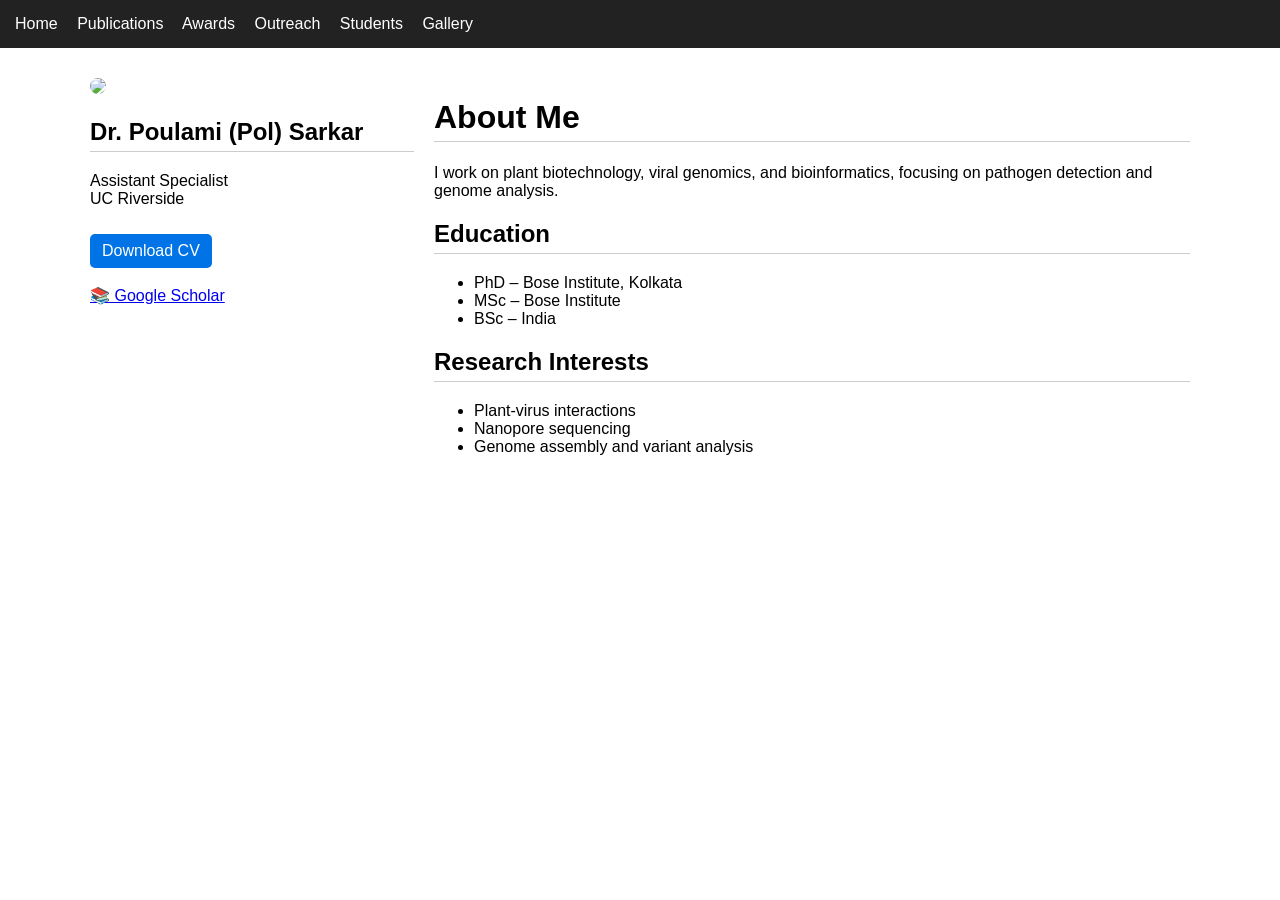
==== index.html @ fdd6aae8 "Update index.html" ====
<!DOCTYPE html>
<html lang="en">

<head>
  <meta charset="UTF-8">
  <title>Dr. Poulami (Pol) Sarkar</title>
  <link rel="stylesheet" href="css/style.css">
</head>

<body>

<nav>
  <a href="index.html">Home</a>
  <a href="publications.html">Publications</a>
  <a href="awards.html">Awards</a>
  <a href="outreach.html">Outreach</a>
  <a href="students.html">Students</a>
  <a href="gallery.html">Gallery</a>
</nav>

<div class="container">

  <div class="sidebar">

    <img src="img/profile.jpg" class="profile">

    <h2>Dr. Poulami (Pol) Sarkar</h2>
    <p>Assistant Specialist<br>UC Riverside</p>

    <a class="button" href="files/CV.pdf" target="_blank">
      Download CV
    </a>

    <br><br>

    <!-- Google Scholar -->
    <a class="scholar-button"
       href="https://scholar.google.co.in/citations?user=Coe1vs0AAAAJ&hl=en"
       target="_blank">
      📚 Google Scholar
    </a>

  </div>

  <div class="content">

    <h1>About Me</h1>
    <p>
      I work on plant biotechnology, viral genomics, and bioinformatics,
      focusing on pathogen detection and genome analysis.
    </p>

    <h2>Education</h2>
    <ul>
      <li>PhD – Bose Institute, Kolkata</li>
      <li>MSc – Bose Institute</li>
      <li>BSc – India</li>
    </ul>

    <h2>Research Interests</h2>
    <ul>
      <li>Plant-virus interactions</li>
      <li>Nanopore sequencing</li>
      <li>Genome assembly and variant analysis</li>
    </ul>

  </div>

</div>

</body>
</html>
---- css/style.css ----
body {
  font-family: Arial, sans-serif;
  margin: 0;
}

nav {
  background: #222;
  padding: 15px;
}

nav a {
  color: white;
  margin-right: 15px;
  text-decoration: none;
}

.container {
  display: flex;
  max-width: 1100px;
  margin: auto;
  padding: 30px;
}

.sidebar {
  width: 30%;
  padding-right: 20px;
}

.content {
  width: 70%;
}

.profile {
  width: 180px;
  border-radius: 8px;
}

.button {
  display: inline-block;
  margin-top: 10px;
  padding: 8px 12px;
  background: #0073e6;
  color: white;
  text-decoration: none;
  border-radius: 5px;
}

h1, h2 {
  border-bottom: 1px solid #ccc;
  padding-bottom: 5px;
}
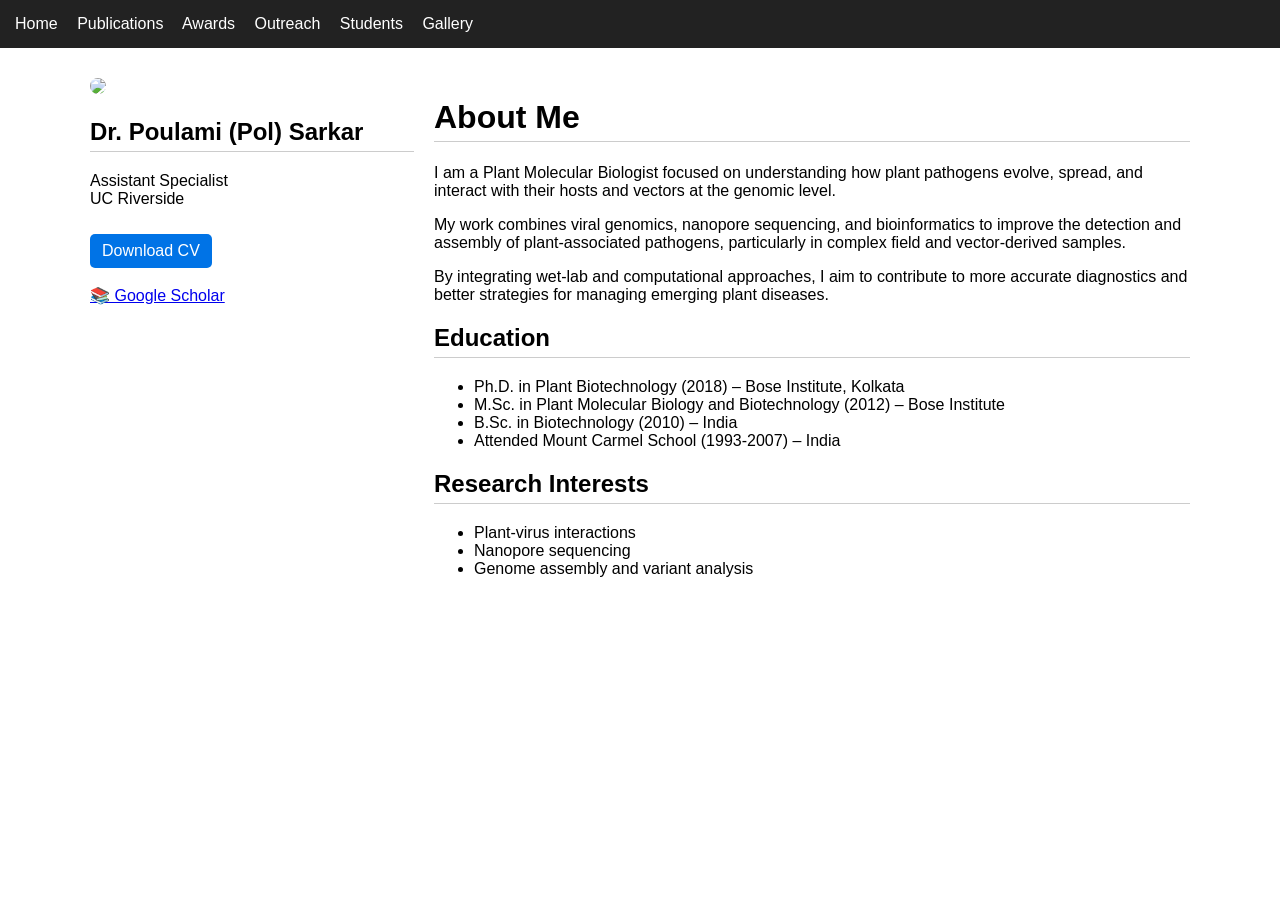
==== commit 5d7d92e0: "Update index.html" ====
--- a/index.html
+++ b/index.html
@@ -46,15 +46,22 @@
 
     <h1>About Me</h1>
     <p>
-      I work on plant biotechnology, viral genomics, and bioinformatics,
-      focusing on pathogen detection and genome analysis.
+      I am a Plant Molecular Biologist focused on understanding how plant pathogens evolve, spread, and interact with their hosts and vectors at the genomic level.
+      </p>
+<p>
+My work combines viral genomics, nanopore sequencing, and bioinformatics to improve the detection and assembly of plant-associated pathogens, particularly in complex field and vector-derived samples.
+</p>
+
+<p>
+By integrating wet-lab and computational approaches, I aim to contribute to more accurate diagnostics and better strategies for managing emerging plant diseases.
     </p>
 
     <h2>Education</h2>
     <ul>
-      <li>PhD – Bose Institute, Kolkata</li>
-      <li>MSc – Bose Institute</li>
-      <li>BSc – India</li>
+      <li>Ph.D. in Plant Biotechnology (2018) – Bose Institute, Kolkata</li>
+      <li>M.Sc. in Plant Molecular Biology and Biotechnology (2012) – Bose Institute</li>
+      <li>B.Sc. in Biotechnology (2010) – India</li>
+      <li>Attended Mount Carmel School (1993-2007) – India</li>
     </ul>
 
     <h2>Research Interests</h2>
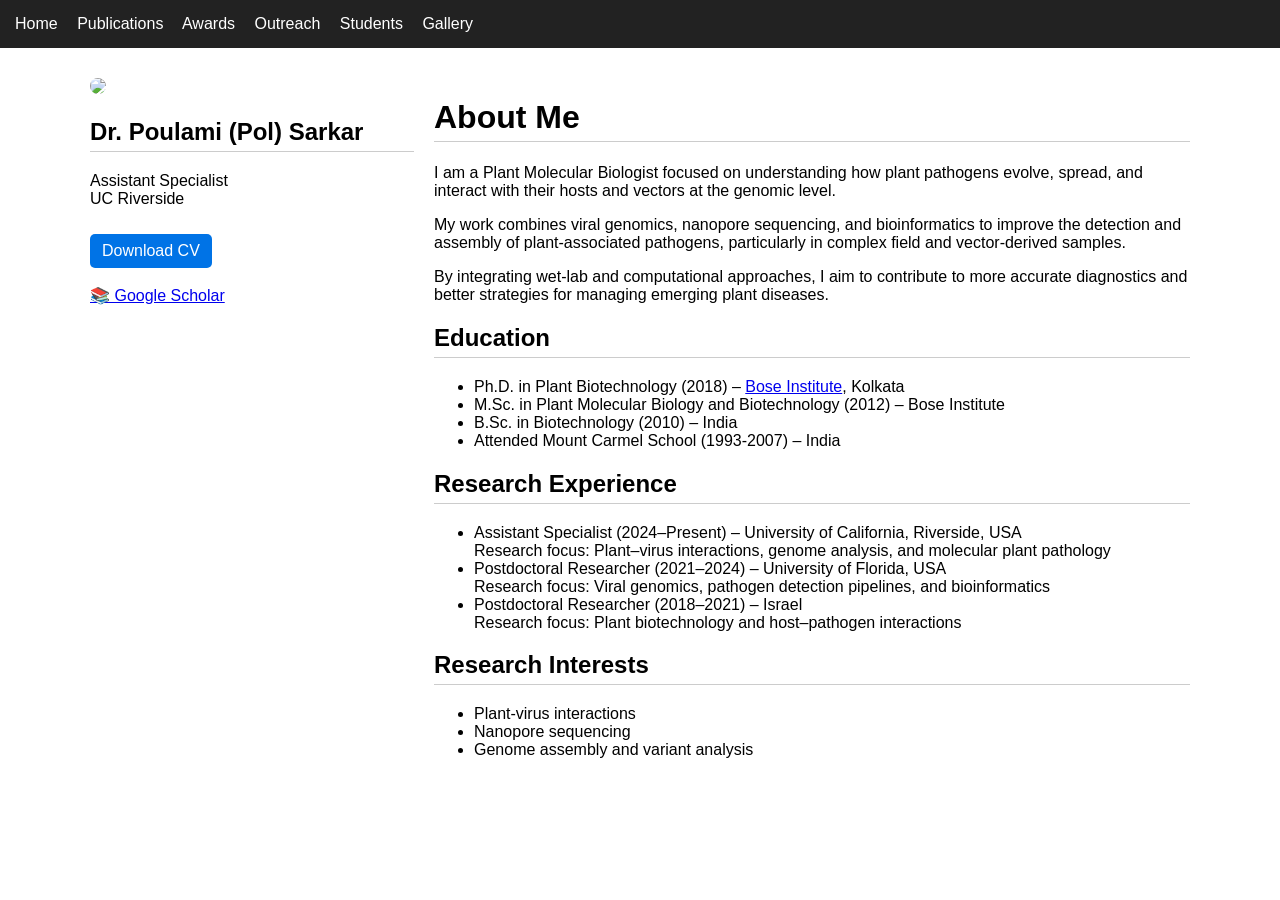
==== commit 46e4e8fe: "Update index.html" ====
--- a/index.html
+++ b/index.html
@@ -21,8 +21,8 @@
 <div class="container">
 
   <div class="sidebar">
-
-    <img src="img/profile.jpg" class="profile">
+    
+    <img src="pol-sarkar/img/profile.jpg" class="profile">
 
     <h2>Dr. Poulami (Pol) Sarkar</h2>
     <p>Assistant Specialist<br>UC Riverside</p>
@@ -56,14 +56,33 @@
 By integrating wet-lab and computational approaches, I aim to contribute to more accurate diagnostics and better strategies for managing emerging plant diseases.
     </p>
 
-    <h2>Education</h2>
-    <ul>
-      <li>Ph.D. in Plant Biotechnology (2018) – Bose Institute, Kolkata</li>
-      <li>M.Sc. in Plant Molecular Biology and Biotechnology (2012) – Bose Institute</li>
-      <li>B.Sc. in Biotechnology (2010) – India</li>
-      <li>Attended Mount Carmel School (1993-2007) – India</li>
-    </ul>
+   <h2>Education</h2>
+<ul>
+  <li>Ph.D. in Plant Biotechnology (2018) – <a href="https://jcbose.ac.in/home" target="_blank">Bose Institute</a>, Kolkata</li>
+  <li>M.Sc. in Plant Molecular Biology and Biotechnology (2012) – Bose Institute</li>
+  <li>B.Sc. in Biotechnology (2010) – India</li>
+  <li>Attended Mount Carmel School (1993-2007) – India</li>
+</ul>
 
+    <h2>Research Experience</h2>
+<ul>
+  <li>
+    Assistant Specialist (2024–Present) – University of California, Riverside, USA  
+    <br>Research focus: Plant–virus interactions, genome analysis, and molecular plant pathology
+  </li>
+
+  <li>
+    Postdoctoral Researcher (2021–2024) – University of Florida, USA  
+    <br>Research focus: Viral genomics, pathogen detection pipelines, and bioinformatics
+  </li>
+
+  <li>
+    Postdoctoral Researcher (2018–2021) – Israel  
+    <br>Research focus: Plant biotechnology and host–pathogen interactions
+  </li>
+</ul>
+
+    
     <h2>Research Interests</h2>
     <ul>
       <li>Plant-virus interactions</li>
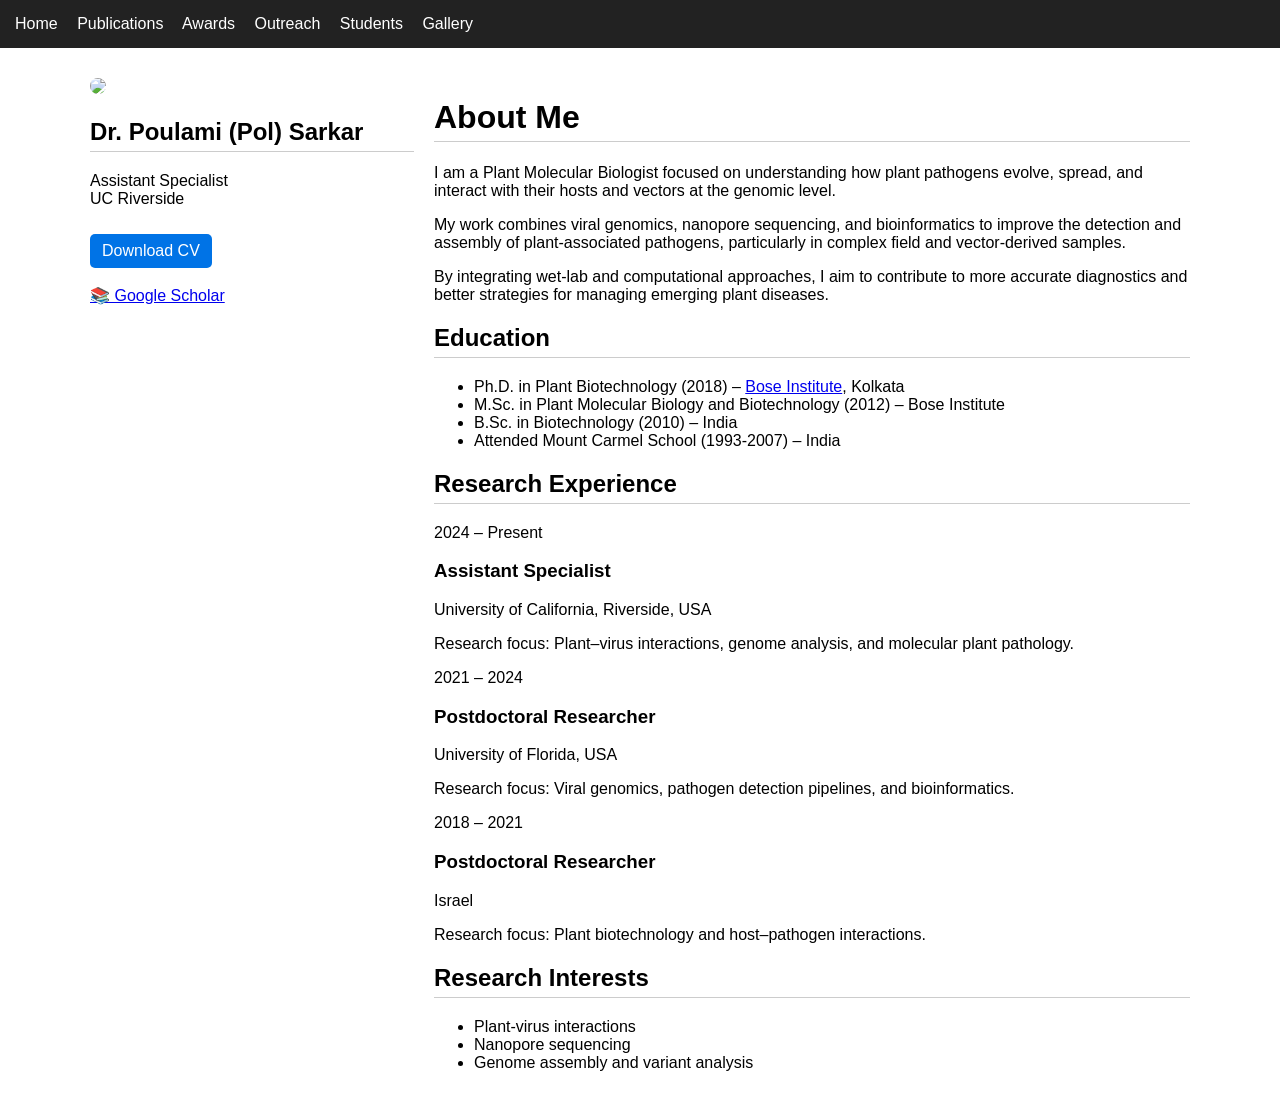
==== commit 50827039: "Update index.html" ====
--- a/index.html
+++ b/index.html
@@ -64,23 +64,38 @@
   <li>Attended Mount Carmel School (1993-2007) – India</li>
 </ul>
 
-    <h2>Research Experience</h2>
-<ul>
-  <li>
-    Assistant Specialist (2024–Present) – University of California, Riverside, USA  
-    <br>Research focus: Plant–virus interactions, genome analysis, and molecular plant pathology
-  </li>
+<h2>Research Experience</h2>
 
-  <li>
-    Postdoctoral Researcher (2021–2024) – University of Florida, USA  
-    <br>Research focus: Viral genomics, pathogen detection pipelines, and bioinformatics
-  </li>
+<div class="timeline">
 
-  <li>
-    Postdoctoral Researcher (2018–2021) – Israel  
-    <br>Research focus: Plant biotechnology and host–pathogen interactions
-  </li>
-</ul>
+  <div class="timeline-item">
+    <div class="timeline-date">2024 – Present</div>
+    <div class="timeline-content">
+      <h3>Assistant Specialist</h3>
+      <p>University of California, Riverside, USA</p>
+      <p>Research focus: Plant–virus interactions, genome analysis, and molecular plant pathology.</p>
+    </div>
+  </div>
+
+  <div class="timeline-item">
+    <div class="timeline-date">2021 – 2024</div>
+    <div class="timeline-content">
+      <h3>Postdoctoral Researcher</h3>
+      <p>University of Florida, USA</p>
+      <p>Research focus: Viral genomics, pathogen detection pipelines, and bioinformatics.</p>
+    </div>
+  </div>
+
+  <div class="timeline-item">
+    <div class="timeline-date">2018 – 2021</div>
+    <div class="timeline-content">
+      <h3>Postdoctoral Researcher</h3>
+      <p>Israel</p>
+      <p>Research focus: Plant biotechnology and host–pathogen interactions.</p>
+    </div>
+  </div>
+
+</div>
 
     
     <h2>Research Interests</h2>
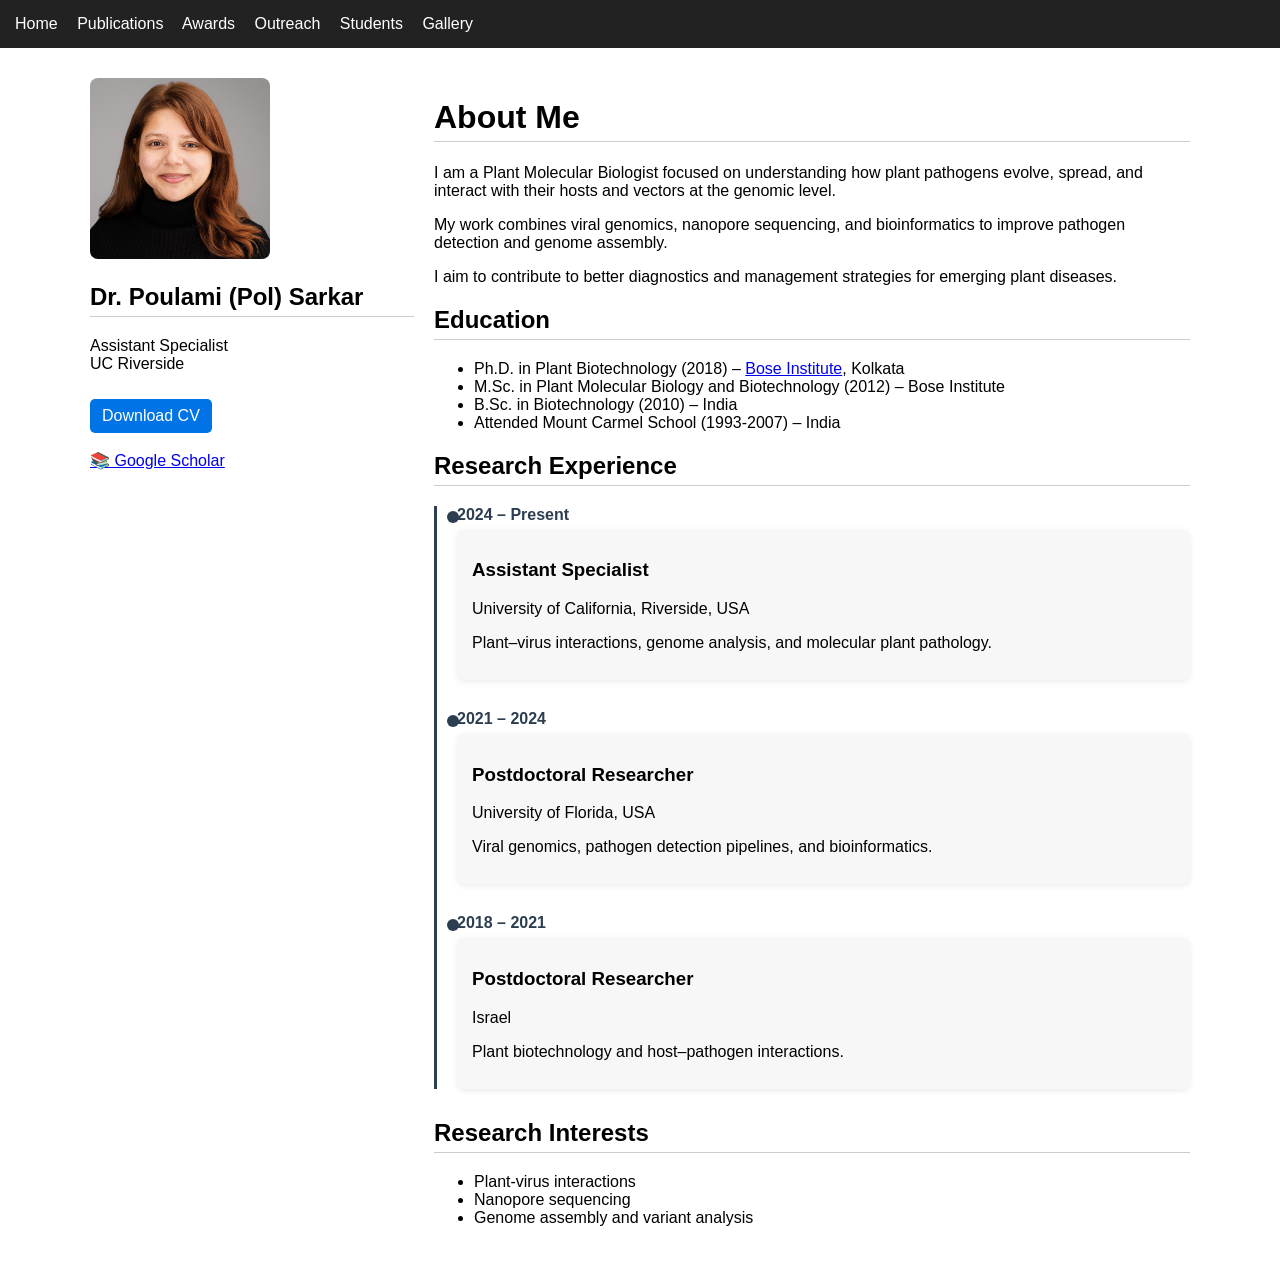
==== commit 1d526fa8: "Update index.html" ====
--- a/index.html
+++ b/index.html
@@ -5,6 +5,47 @@
   <meta charset="UTF-8">
   <title>Dr. Poulami (Pol) Sarkar</title>
   <link rel="stylesheet" href="css/style.css">
+
+  <!-- ✅ TIMELINE CSS ADDED HERE -->
+  <style>
+    .timeline {
+      position: relative;
+      max-width: 800px;
+      margin: 20px 0;
+      padding-left: 20px;
+      border-left: 3px solid #2c3e50;
+    }
+
+    .timeline-item {
+      margin-bottom: 30px;
+      position: relative;
+    }
+
+    .timeline-date {
+      font-weight: bold;
+      color: #2c3e50;
+      margin-bottom: 5px;
+    }
+
+    .timeline-content {
+      background: #f7f7f7;
+      padding: 12px 15px;
+      border-radius: 8px;
+      box-shadow: 0 2px 6px rgba(0,0,0,0.08);
+    }
+
+    .timeline-item::before {
+      content: "";
+      position: absolute;
+      left: -10px;
+      top: 5px;
+      width: 12px;
+      height: 12px;
+      background: #2c3e50;
+      border-radius: 50%;
+    }
+  </style>
+
 </head>
 
 <body>
@@ -20,9 +61,10 @@
 
 <div class="container">
 
+  <!-- SIDEBAR -->
   <div class="sidebar">
-    
-    <img src="pol-sarkar/img/profile.jpg" class="profile">
+
+    <img src="img/profile.jpg" class="profile">
 
     <h2>Dr. Poulami (Pol) Sarkar</h2>
     <p>Assistant Specialist<br>UC Riverside</p>
@@ -33,7 +75,6 @@
 
     <br><br>
 
-    <!-- Google Scholar -->
     <a class="scholar-button"
        href="https://scholar.google.co.in/citations?user=Coe1vs0AAAAJ&hl=en"
        target="_blank">
@@ -42,62 +83,63 @@
 
   </div>
 
+  <!-- MAIN CONTENT -->
   <div class="content">
 
     <h1>About Me</h1>
     <p>
       I am a Plant Molecular Biologist focused on understanding how plant pathogens evolve, spread, and interact with their hosts and vectors at the genomic level.
-      </p>
-<p>
-My work combines viral genomics, nanopore sequencing, and bioinformatics to improve the detection and assembly of plant-associated pathogens, particularly in complex field and vector-derived samples.
-</p>
-
-<p>
-By integrating wet-lab and computational approaches, I aim to contribute to more accurate diagnostics and better strategies for managing emerging plant diseases.
     </p>
 
-   <h2>Education</h2>
-<ul>
-  <li>Ph.D. in Plant Biotechnology (2018) – <a href="https://jcbose.ac.in/home" target="_blank">Bose Institute</a>, Kolkata</li>
-  <li>M.Sc. in Plant Molecular Biology and Biotechnology (2012) – Bose Institute</li>
-  <li>B.Sc. in Biotechnology (2010) – India</li>
-  <li>Attended Mount Carmel School (1993-2007) – India</li>
-</ul>
+    <p>
+      My work combines viral genomics, nanopore sequencing, and bioinformatics to improve pathogen detection and genome assembly.
+    </p>
 
-<h2>Research Experience</h2>
+    <p>
+      I aim to contribute to better diagnostics and management strategies for emerging plant diseases.
+    </p>
 
-<div class="timeline">
+    <h2>Education</h2>
+    <ul>
+      <li>Ph.D. in Plant Biotechnology (2018) – <a href="https://jcbose.ac.in/home" target="_blank">Bose Institute</a>, Kolkata</li>
+      <li>M.Sc. in Plant Molecular Biology and Biotechnology (2012) – Bose Institute</li>
+      <li>B.Sc. in Biotechnology (2010) – India</li>
+      <li>Attended Mount Carmel School (1993-2007) – India</li>
+    </ul>
 
-  <div class="timeline-item">
-    <div class="timeline-date">2024 – Present</div>
-    <div class="timeline-content">
-      <h3>Assistant Specialist</h3>
-      <p>University of California, Riverside, USA</p>
-      <p>Research focus: Plant–virus interactions, genome analysis, and molecular plant pathology.</p>
+    <h2>Research Experience</h2>
+
+    <div class="timeline">
+
+      <div class="timeline-item">
+        <div class="timeline-date">2024 – Present</div>
+        <div class="timeline-content">
+          <h3>Assistant Specialist</h3>
+          <p>University of California, Riverside, USA</p>
+          <p>Plant–virus interactions, genome analysis, and molecular plant pathology.</p>
+        </div>
+      </div>
+
+      <div class="timeline-item">
+        <div class="timeline-date">2021 – 2024</div>
+        <div class="timeline-content">
+          <h3>Postdoctoral Researcher</h3>
+          <p>University of Florida, USA</p>
+          <p>Viral genomics, pathogen detection pipelines, and bioinformatics.</p>
+        </div>
+      </div>
+
+      <div class="timeline-item">
+        <div class="timeline-date">2018 – 2021</div>
+        <div class="timeline-content">
+          <h3>Postdoctoral Researcher</h3>
+          <p>Israel</p>
+          <p>Plant biotechnology and host–pathogen interactions.</p>
+        </div>
+      </div>
+
     </div>
-  </div>
 
-  <div class="timeline-item">
-    <div class="timeline-date">2021 – 2024</div>
-    <div class="timeline-content">
-      <h3>Postdoctoral Researcher</h3>
-      <p>University of Florida, USA</p>
-      <p>Research focus: Viral genomics, pathogen detection pipelines, and bioinformatics.</p>
-    </div>
-  </div>
-
-  <div class="timeline-item">
-    <div class="timeline-date">2018 – 2021</div>
-    <div class="timeline-content">
-      <h3>Postdoctoral Researcher</h3>
-      <p>Israel</p>
-      <p>Research focus: Plant biotechnology and host–pathogen interactions.</p>
-    </div>
-  </div>
-
-</div>
-
-    
     <h2>Research Interests</h2>
     <ul>
       <li>Plant-virus interactions</li>
@@ -106,7 +148,6 @@
     </ul>
 
   </div>
-
 </div>
 
 </body>
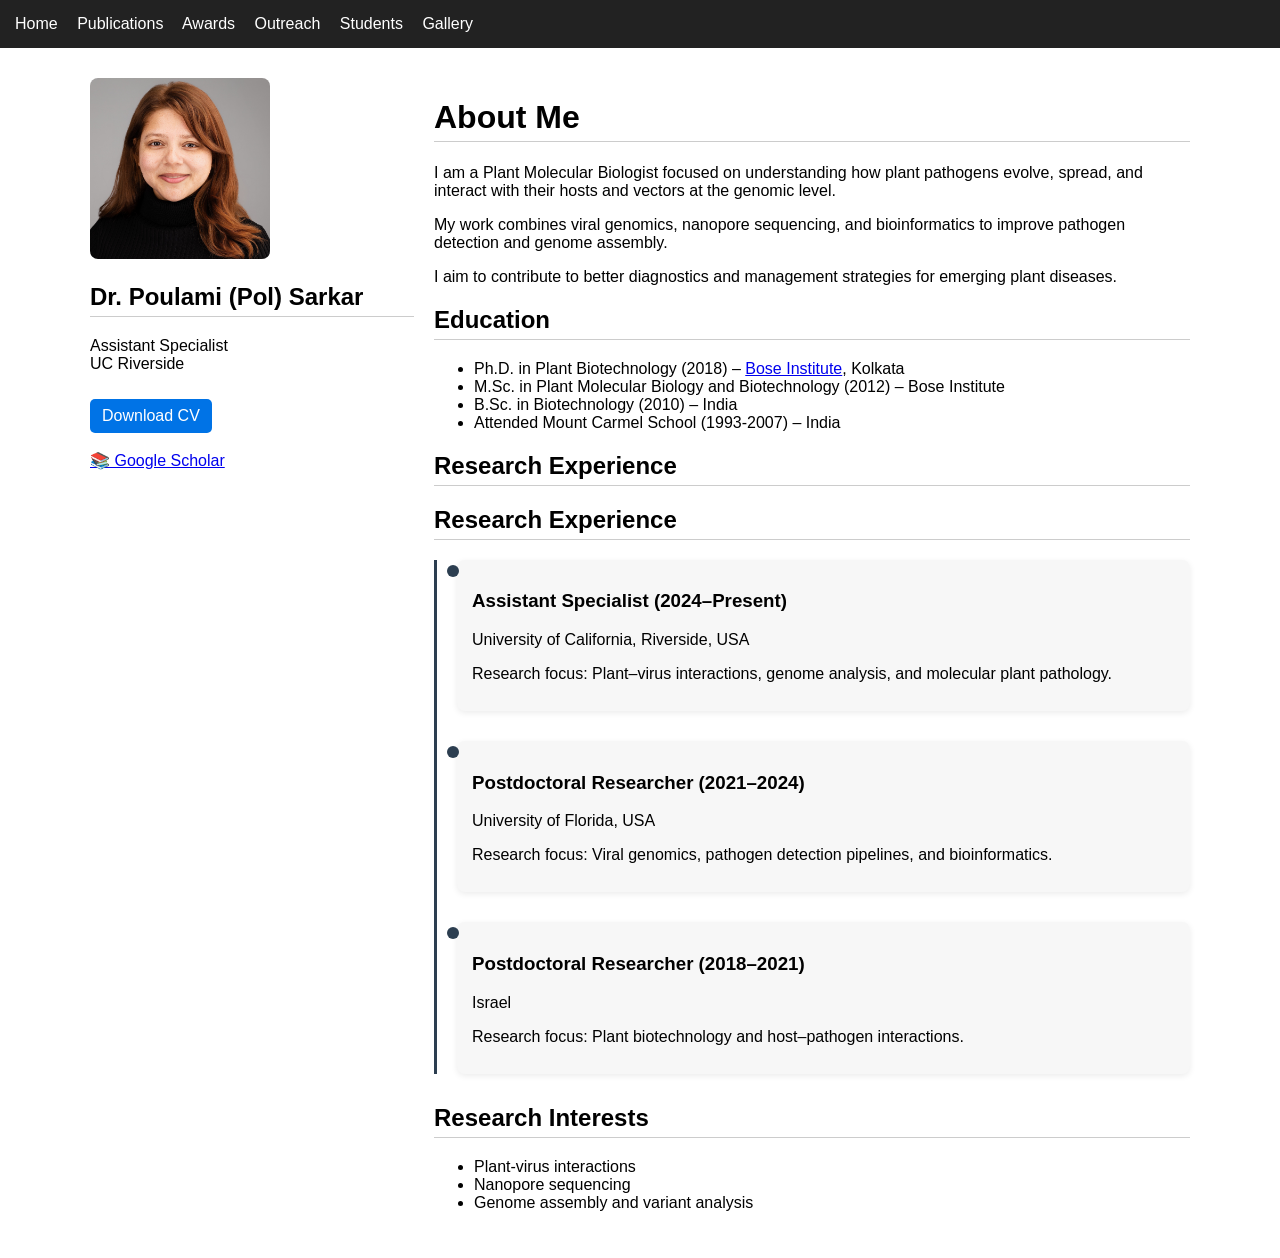
==== commit 775629e5: "Update index.html" ====
--- a/index.html
+++ b/index.html
@@ -109,37 +109,38 @@
 
     <h2>Research Experience</h2>
 
-    <div class="timeline">
+    <h2>Research Experience</h2>
 
-      <div class="timeline-item">
-        <div class="timeline-date">2024 – Present</div>
-        <div class="timeline-content">
-          <h3>Assistant Specialist</h3>
-          <p>University of California, Riverside, USA</p>
-          <p>Plant–virus interactions, genome analysis, and molecular plant pathology.</p>
-        </div>
-      </div>
+<div class="timeline">
 
-      <div class="timeline-item">
-        <div class="timeline-date">2021 – 2024</div>
-        <div class="timeline-content">
-          <h3>Postdoctoral Researcher</h3>
-          <p>University of Florida, USA</p>
-          <p>Viral genomics, pathogen detection pipelines, and bioinformatics.</p>
-        </div>
-      </div>
+  <div class="timeline-item">
+  
+    <div class="timeline-content">
+      <h3>Assistant Specialist (2024–Present)</h3>
+      <p>University of California, Riverside, USA</p>
+      <p>Research focus: Plant–virus interactions, genome analysis, and molecular plant pathology.</p>
+    </div>
+  </div>
 
-      <div class="timeline-item">
-        <div class="timeline-date">2018 – 2021</div>
-        <div class="timeline-content">
-          <h3>Postdoctoral Researcher</h3>
-          <p>Israel</p>
-          <p>Plant biotechnology and host–pathogen interactions.</p>
-        </div>
-      </div>
+  <div class="timeline-item">
+    
+    <div class="timeline-content">
+      <h3>Postdoctoral Researcher (2021–2024)</h3>
+      <p>University of Florida, USA</p>
+      <p>Research focus: Viral genomics, pathogen detection pipelines, and bioinformatics.</p>
+    </div>
+  </div>
 
+  <div class="timeline-item">
+    
+    <div class="timeline-content">
+      <h3>Postdoctoral Researcher (2018–2021)</h3>
+      <p>Israel</p>
+      <p>Research focus: Plant biotechnology and host–pathogen interactions.</p>
     </div>
+  </div>
 
+</div>
     <h2>Research Interests</h2>
     <ul>
       <li>Plant-virus interactions</li>
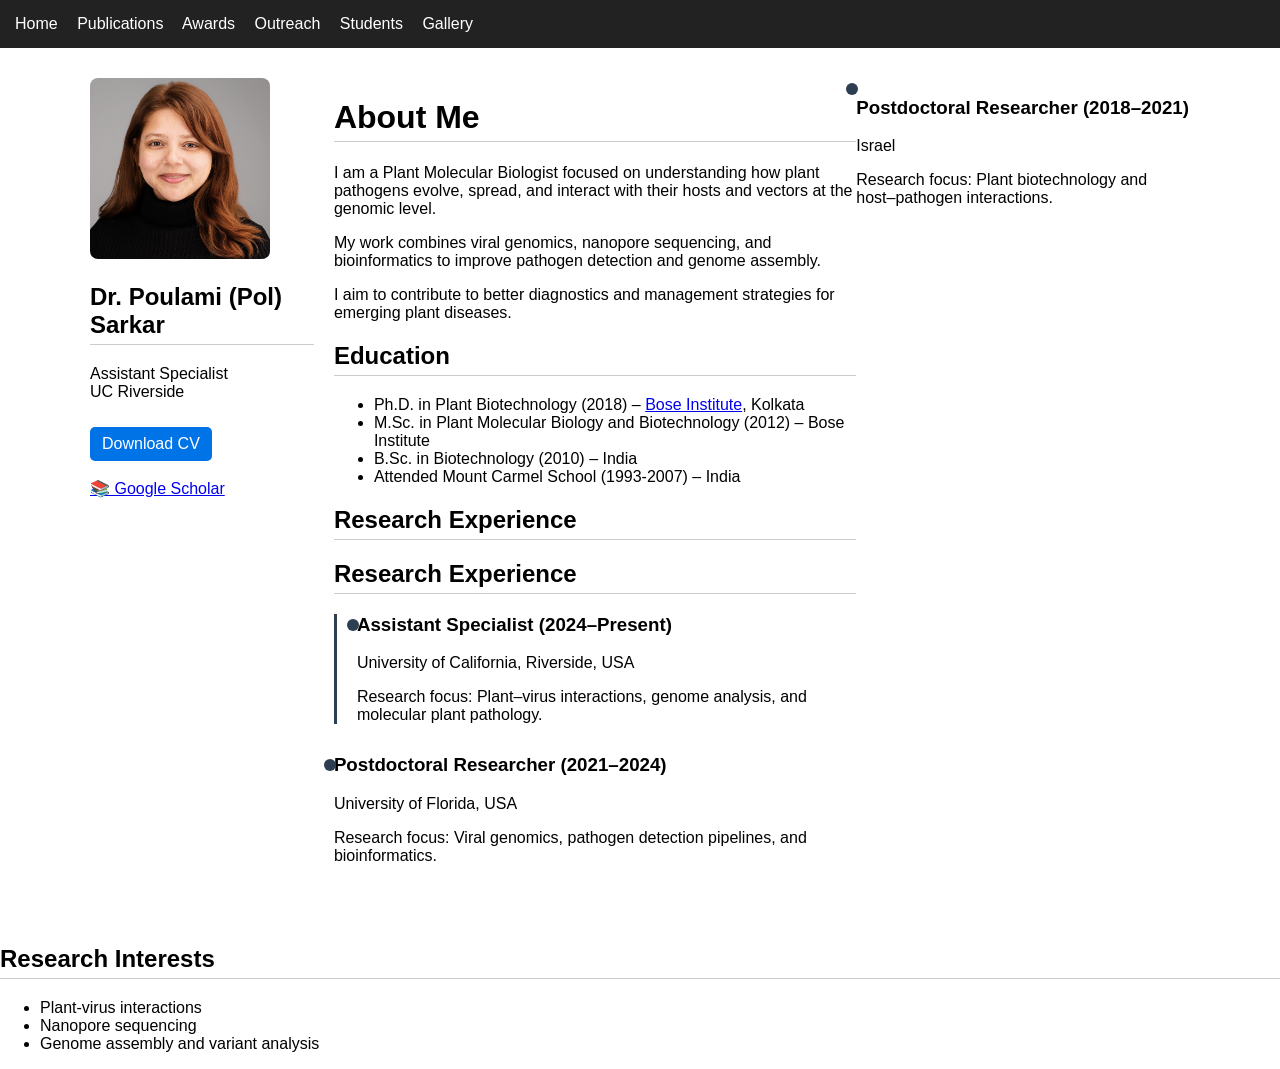
==== commit 5fd012d4: "Update index.html" ====
--- a/index.html
+++ b/index.html
@@ -115,7 +115,6 @@
 
   <div class="timeline-item">
   
-    <div class="timeline-content">
       <h3>Assistant Specialist (2024–Present)</h3>
       <p>University of California, Riverside, USA</p>
       <p>Research focus: Plant–virus interactions, genome analysis, and molecular plant pathology.</p>
@@ -124,7 +123,6 @@
 
   <div class="timeline-item">
     
-    <div class="timeline-content">
       <h3>Postdoctoral Researcher (2021–2024)</h3>
       <p>University of Florida, USA</p>
       <p>Research focus: Viral genomics, pathogen detection pipelines, and bioinformatics.</p>
@@ -133,7 +131,6 @@
 
   <div class="timeline-item">
     
-    <div class="timeline-content">
       <h3>Postdoctoral Researcher (2018–2021)</h3>
       <p>Israel</p>
       <p>Research focus: Plant biotechnology and host–pathogen interactions.</p>
